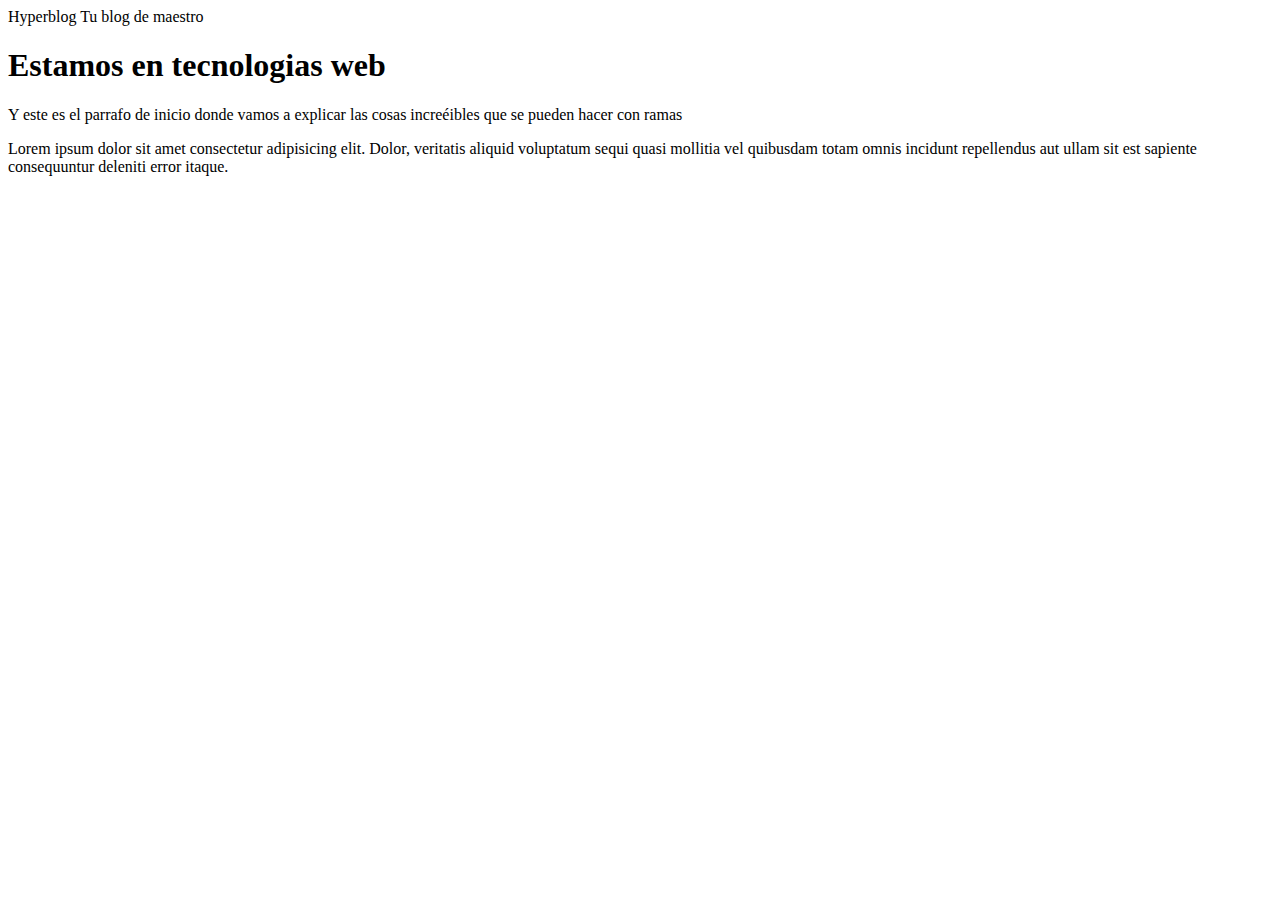
==== blogpost.html @ 668a2534 "commit de tecnos web" ====
<html>
    <head>
        <title>El titulo del htmlplatzi</title>
        <link rel="stylesheet" href="css/estilos.css" />
    </head>
    <body>
        <div id="container">
            <div id="cabecera">
                Hyperblog
                <span id="tagline">Tu blog de maestro</span>
            </div>
            <div id="post">
                <h1>Estamos en tecnologias web</h1>
                <p>Y este es el parrafo de inicio donde vamos a explicar las cosas increéibles que se pueden hacer con ramas</p>

                <p>Lorem ipsum dolor sit amet consectetur adipisicing elit. Dolor, veritatis aliquid voluptatum sequi quasi mollitia vel quibusdam totam omnis incidunt repellendus aut ullam sit est sapiente consequuntur deleniti error itaque.
                </p>
            </div>
        </div>
    </body>
</html>
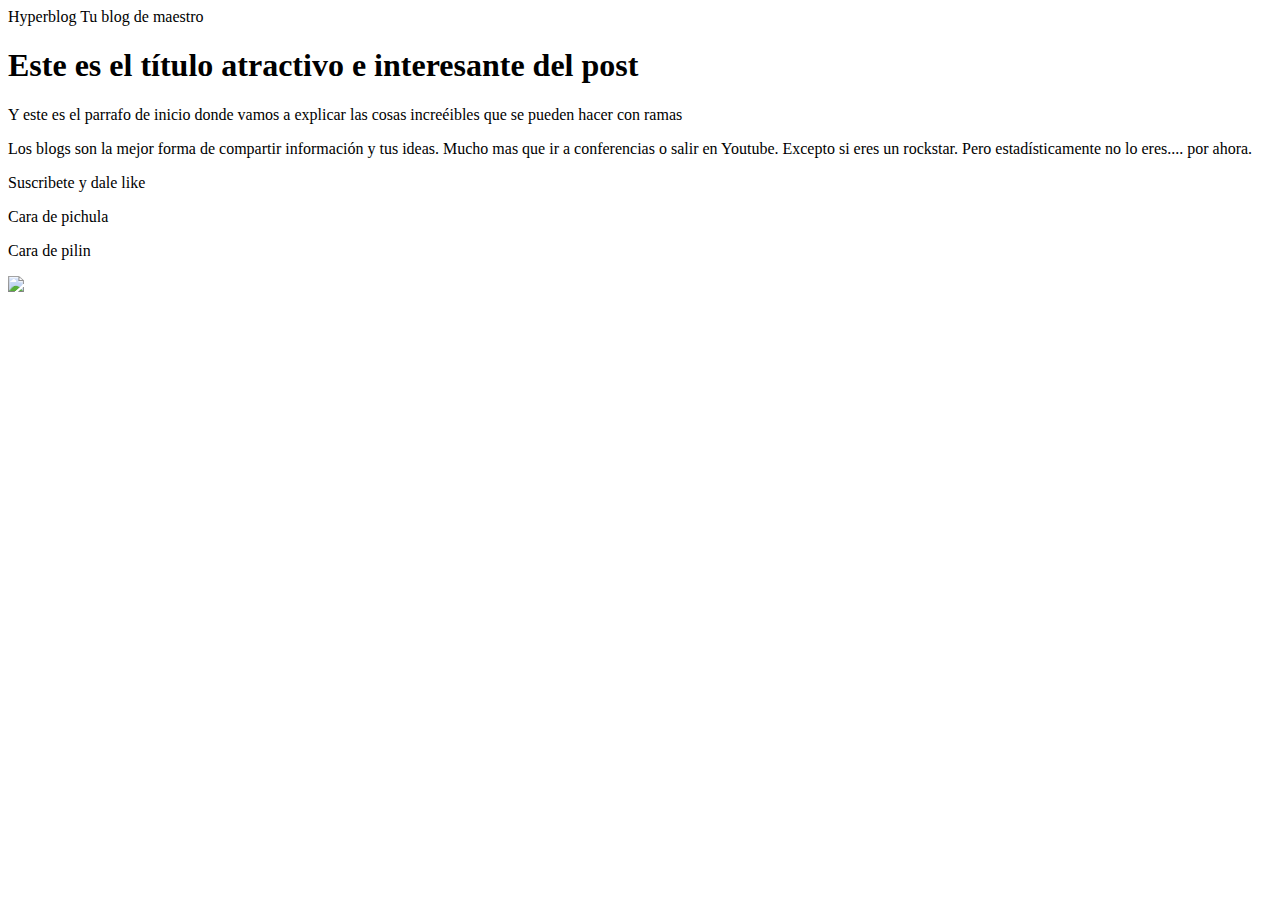
==== commit 5cae2087: "union de merge" ====
--- a/blogpost.html
+++ b/blogpost.html
@@ -1,21 +1,31 @@
 <html>
-    <head>
-        <title>El titulo del htmlplatzi</title>
-        <link rel="stylesheet" href="css/estilos.css" />
-    </head>
-    <body>
-        <div id="container">
-            <div id="cabecera">
-                Hyperblog
-                <span id="tagline">Tu blog de maestro</span>
-            </div>
-            <div id="post">
-                <h1>Estamos en tecnologias web</h1>
-                <p>Y este es el parrafo de inicio donde vamos a explicar las cosas increéibles que se pueden hacer con ramas</p>
 
-                <p>Lorem ipsum dolor sit amet consectetur adipisicing elit. Dolor, veritatis aliquid voluptatum sequi quasi mollitia vel quibusdam totam omnis incidunt repellendus aut ullam sit est sapiente consequuntur deleniti error itaque.
-                </p>
-            </div>
+<head>
+    <title>El titulo del htmlplatzi</title>
+    <link rel="stylesheet" href="css/estilos.css" />
+</head>
+
+<body>
+    <div id="container">
+        <div id="cabecera">
+            Hyperblog
+            <span id="tagline">Tu blog de maestro</span>
         </div>
-    </body>
+        <div id="post">
+            <h1>Este es el título atractivo e interesante del post</h1>
+            <p>Y este es el parrafo de inicio donde vamos a explicar las cosas increéibles que se pueden hacer con ramas
+            </p>
+            <p>Los blogs son la mejor forma de compartir información y tus ideas. Mucho mas que ir a conferencias o
+                salir en Youtube. Excepto si eres un rockstar. Pero estadísticamente no lo eres.... por ahora.</p>
+            <p>Suscribete y dale like</p>
+
+            <p>Cara de pichula
+            </p>
+            <p>Cara de pilin
+            </p>
+            <img src="https://images.app.goo.gl/Vf1WixgdJ2WHrXMH6">
+        </div>
+    </div>
+</body>
+
 </html>